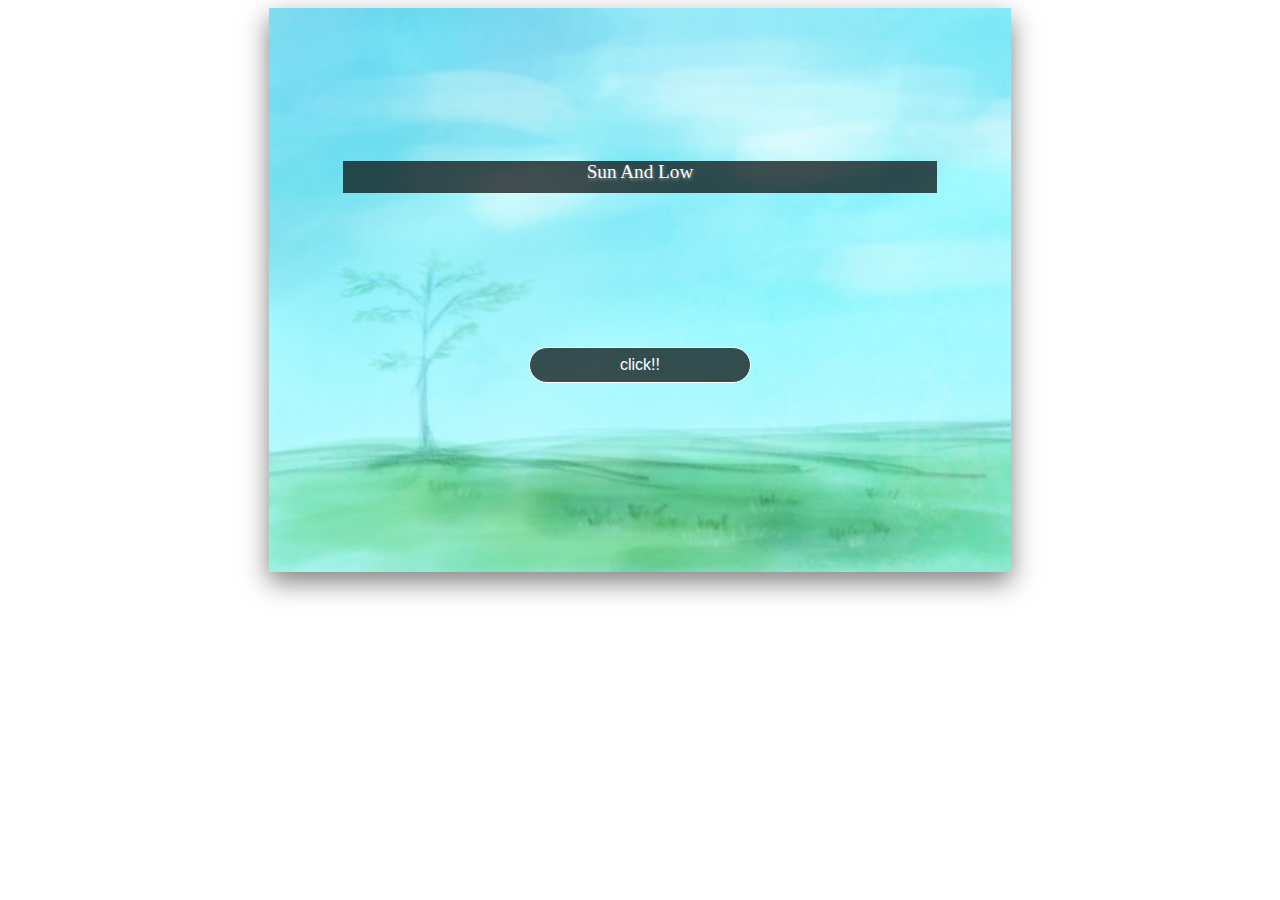
==== index.html @ babae147 "first commit" ====
<!DOCTYPE html>
<html lang="ja">
<head>
  <meta charset="UTF-8">
  <meta http-equiv="X-UA-Compatible" content="IE=edge">
  <meta name="description" content="ノベルゲーム">
  <link rel="shortcut icon" href="icon.ico">
  <meta name="twitter:card" content="summary_large_image">
  <meta name="twitter:site" content="@dimyasvariant" />
  <meta property="og:url" content="https://illionillion.github.io/novelgameproject2021/index.html" />
  <meta property="og:title" content="Sun And Low" />
  <meta property="og:description" content="ノベルゲーム「Sun And Low」" />
  <meta property="og:image" content="https://illionillion.github.io/novelgameproject2021/img/icon.jpg" />
  <meta name="viewport" content="width=device-width, initial-scale=1.0">
  <title>Sun And Low</title>
  <link rel="stylesheet" href="style/style.css">
  <link rel="stylesheet" href="style/endroll.css">
  <link rel="stylesheet" href="style/save.css">
  <link rel="stylesheet" href="style/background_image.css">
  <link rel="stylesheet" href="style/character_animation.css">
</head>
<body>
  <main>
    <div id="screen_frame">
      <!-- 画面 -->
      <div id="background_frame">
        <!-- 背景 -->
        <div id="character_frame">
          <div id="character_first">
            <!-- キャラ1 -->
            <img src="img/transparent_background.png" alt="character">
          </div>
          <div id="character_center">
            <!-- キャラ -->
            <img src="img/transparent_background.png" alt="character">
          </div>
          <div id="character_second">
            <!-- キャラ2 -->
            <img src="img/transparent_background.png" alt="character">
          </div>
        </div>
        <div id="title_frame"  class="sougen">
          <div id="title_text">
            <p>Sun And Low</p>
          </div>
          <div id="title_btn">
            <div class="btn">
              <input type="button" id="view_start" value="click!!">
            </div>
            <div id="title_btn_box" class="none">
              <div class="btn">
                <input type="button" value="start" onclick="start()">
              </div>
              <div class="btn">
                <input type="button" value="load" onclick="change_load_screen()">
              </div>
              <div class="btn">
                <input type="button" onclick="change_chapter()" value="chapter">
              </div>
            </div>
          </div>
        </div>
        <div id="option_area" class="none">
          <div class="option none" onclick="branch(this)"><div class="option_text">1</div></div>
          <div class="option none" onclick="branch(this)"><div class="option_text">2</div></div>
          <div class="option none" onclick="branch(this)"><div class="option_text">3</div></div>
          <div class="option none" onclick="branch(this)"><div class="option_text">4</div></div>
        </div>
        <div id="save_screen" class="none float_frame">
          <header>
            <p id="saveorload"></p>
            <div class="btn">
              <input type="button" onclick="toziru()" value="閉じる">
              <input type="button" id="switching_btn" onclick="" value="">
            </div>
          </header>
          <div id="save_option">
            <!--セーブ画面 -->
          </div>
        </div>
        <div id="chapter_frame" class="none float_frame">
          <header>
            <p>チャプター</p>
            <div class="btn">
              <input type="button" onclick="toziru()" value="閉じる">
            </div>
          </header>
          <div id="chapter_option">
            <!--チャプター -->
          </div>
        </div>
        <div id="flash_frame" class="none">

        </div>
        <div id="endroll_frame" class="none float_frame">
          <!-- エンドロール -->
          <div class="speed_btn">
            <div class="btn" id="change_endroll_speed">
              <input type="button" value="切り替え" onclick="endroll_speed()">
            </div>
            <div class="btn none" id="back_title_btn">
              <input type="button" value="タイトルへ">
            </div>
          </div>
          <div class="endroll" id="endroll">

            <div class="endroll_section">
              <div class="endroll_title">
                企画・シナリオ原案・代表
              </div>
              <div class="endroll_text">
                ゴマ団子
              </div>
            </div>

            <div class="endroll_section">
              <div class="endroll_title">
                メインキャラ設定・副代表
              </div>
              <div class="endroll_text">
                葵　生吹
              </div>
            </div>

            <div class="endroll_section">
              <div class="endroll_title">
                キャラ設定
              </div>
              <div class="endroll_text">
                <p>ゴマ団子</p>
                <p>牛山</p>
                <p>コバヤシ</p>
                <p>ホリ</p>
              </div>
            </div>

            <div class="endroll_section">
              <div class="endroll_title">
                キャラ設定サポート
              </div>
              <div class="endroll_text">
                嵐月
              </div>
            </div>

            <div class="endroll_section">
              <div class="endroll_title">
                シナリオライター
              </div>
              <div class="endroll_text">
                <p>ゴマ団子</p>
                <p>葵　生吹</p>
                <p>牛山</p>
                <p>コバヤシ</p>
                <p>ホリ</p>
              </div>
            </div>

            <div class="endroll_section">
              <div class="endroll_title">
                キャラクターデザイン・イラスト
              </div>
              <div class="endroll_text">
                <p>出津</p>
                <p>しゅうまい</p>
                <p>テツコ</p>
                <p>あいう</p>
                <p>おれんじてぃ〜</p>
                <p>北川ケイ</p>
              </div>
            </div>

            <div class="endroll_section">
              <div class="endroll_title">
                キャラクターデザイン監修
              </div>
              <div class="endroll_text">
                <p>葵　生吹</p>
                <p>ゴマ団子</p>
                <p>コバヤシ</p>
              </div>
            </div>

            <div class="endroll_section">
              <div class="endroll_title">
                背景写真
              </div>
              <div class="endroll_text">
                <p>ゴマ団子</p>
                <p>加藤二四三</p>
              </div>
            </div>
            
            <div class="endroll_section">
              <div class="endroll_title">
                撮影協力
              </div>
              <div class="endroll_text">
                一般社団法人 農laboファクトリー
              </div>
            </div>

            <div class="endroll_section">
              <div class="endroll_title">
                音楽
              </div>
              <div class="endroll_text">
                たかや
              </div>
            </div>

            <div class="endroll_section">
              <div class="endroll_title">
                背景写真・音楽監修
              </div>
              <div class="endroll_text">
                ゴマ団子
              </div>
            </div>

            <div class="endroll_section">
              <div class="endroll_title">
                録音
              </div>
              <div class="endroll_text">
                <p>ゴマ団子</p>
                <p>葵　生吹</p>
                <p>牛山</p>
              </div>
            </div>

            <div class="endroll_section">
              <div class="endroll_title">
                <p>主題歌</p>
                <p>「Datura」</p>
              </div>
              <div class="endroll_text">
                <div class="endroll_section">
                  <div class="endroll_title">
                    <p>作詞・作曲</p>
                  </div>
                  <div class="endroll_text">
                    <p>榎(らぴP</p>
                  </div>
                </div>
                <div class="endroll_section">
                  <div class="endroll_title">
                    <p>歌</p>
                  </div>
                  <div class="endroll_text">
                    <p>初音ミク</p>
                  </div>
                </div>
              </div>
            </div>

            <div class="endroll_section">
              <div class="endroll_title">
                エンジニア・プログラマー・ディレクター
              </div>
              <div class="endroll_text">
                セイ
              </div>
            </div>

            <div class="endroll_section">
              <div class="endroll_title">
                プログラマー補助
              </div>
              <div class="endroll_text">
                <p>ホリ</p>
                <p>たかや</p>
              </div>
            </div>

            <div class="endroll_section">
              <div class="endroll_title">
                広報
              </div>
              <div class="endroll_text">
                <p>牛山</p>
                <p>ゴマ団子</p>
                <p>葵　生吹</p>
              </div>
            </div>

            <div class="endroll_section">
              <div class="endroll_title">
                協力
              </div>
              <div class="endroll_text">
                夢猫めろん
              </div>
            </div>

            <div class="endroll_section">
              <div class="endroll_title">
                プロデューサー・制作進行
              </div>
              <div class="endroll_text">
                ゴマ団子
              </div>
            </div>

            <div class="endroll_section">
              <div class="endroll_title">
                プロデューサーサブ
              </div>
              <div class="endroll_text">
                葵　生吹
              </div>
            </div>

            <div class="endroll_section">
              <div class="endroll_title">
                制作
              </div>
              <div class="endroll_text">
                <p>ナード・クリエイター</p>
                <p>@Nerd_Creater</p>
              </div>
            </div>
            <br><br><br><br><br><br><br><br><br><br><br><br><br><br><br><br><br><br><br><br>
            <div class="endroll_secion">
              <div class="endroll_title">
                監督
              </div>
              <div class="endroll_text">
                ゴマ団子
              </div>
            </div>
            <div class="endroll_section endroll_image">
              <img src="img/icon.jpg" alt="icon" srcset="">
            </div>
          </div>
        </div>
        <div id="user_frame" class="none">
          <div id="text_frame">
            <div id="character_name">
              <!-- character -->
            </div>
            <div id="text_area">
            </div>
          </div>
          <div id="controller_frame">
            <div class="btn"><input type="button" onclick="skip()" value="スキップ"></div>
            <div class="btn"><input type="button" onclick="next()" value="次へ"></div>
            <div class="btn"><input type="button" onclick="back()" value="戻る"></div>
            <div class="btn"><input type="button" onclick="change_save_screen()" value="セーブ"></div>
            <div class="btn"><input type="button" onclick="change_chapter()" value="チャプター"></div>
          </div>
        </div>
      </div>
    </div>
  </main>
  <script src="jquery/jquery-3.6.0.min.js"></script>
  <script src="jquery/crypto-js.min.js"></script>
  <script src="program/reset_console.js"></script>
  <script src="json/text_data.json.js"></script>
  <script src="json/add_prop.json.js"></script>
  <script src="program/add_prop.js"></script>
  <script src="program/text_data.js"></script>
  <script src="program/program.js"></script>
  <script src="program/save.js"></script>
  <script src="program/effect_check.js"></script>
  <script src="program/chapter.js"></script>
  <script src="program/endroll.js"></script>
  <script src="program/title.js"></script>
</body>
</html>
---- style/style.css ----
body{
  margin-left: 0;
  margin-right: 0;
  /* margin: 0; */
  /* width: 500px; */
  /* width: 80%; */
  /* height: 380px;
  margin: auto ; */
}




@media screen and (max-width:700px){
  main{
    width: 500px;
    height: 380px;
    margin: auto;
  }
}
@media screen and (min-width:700px){
  main{
    width: 58%;
    margin: auto;
  }
  /* main::before{
    padding-top: 76%;
  } */
  /* #text_area{
    font-size: 1.2rem;
  } */
}

input[type="button"]:focus{
  box-shadow: 0 10px 25px 0 rgba(0, 0, 0, .5);
}

#screen_frame{
  width: 100%;
  height: 100%;
  margin: auto;
  box-shadow: 0 10px 25px 0 rgba(0, 0, 0, .5);
}

#background_frame{
  /* background: #000; */
  position: relative;
  width: 100%;
  height: 100%;
}

#character_frame{
  display: flex;
  width: 100%;
  height: 59%;
}

#character_frame div{
  margin: auto;
  margin-top: 30px;
  width: 30%;
  height: 147%;
  z-index: 0;
  /* transition: 2s; */
}

#character_frame div img{
  z-index: 0;
  width: 100%;
}
#title_frame{
  /* background: #000; */
  color: #fff;
  width: 100%;
  height: 100%;
  position: absolute;
  top: 0px;
  left:0px;
  z-index: 2;
  display: flex;
  flex-direction: column;
}

#title_text{
  height: 60%;
  position: relative;
  /* display: inline; */
}

#title_text p{
  text-align: center;
  position: absolute;
  top: 0;
  right: 0;
  bottom: 0;
  left: 0;
  margin: auto;
  width: 80%;
  height: 2rem;
  text-shadow: 1px 2px 3px #808080;
  background: rgba(0, 0, 0, 0.692);
  font-size: 1.2rem;
}

#title_btn{
  height: 40%;
  text-align: center;
  position: relative;
}
#title_btn .btn{
  width: 30%;
  height: 20%;
  margin: auto;
}
#title_btn .btn input{
  background: rgba(0, 0, 0, 0.692);
}
  #title_btn_box{
  display: flex;
  position: absolute;
  top: 0;
  right: 0;
  bottom: 0;
  left: 0;
  margin: auto;
  width: 75%;
  height: 3.2rem;
}

#title_btn_box .btn{
  /* display: inline; */
  margin: auto;
  width: 30%;
  height: 100%;
}

#title_btn .btn input{
  width: 100%;
  margin: auto;
  cursor: pointer;
  font-size: 1rem;
}

#option_area{
  background: rgba(0, 0, 0, 0.692);
  width: 100%;
  height: 100%;
  position: absolute;
  top: 0px;
  left:0px;
  z-index: 2;
}

.option:hover{
  background: rgba(0, 0, 0, 0.692);

}

#option_area .option{
  color: #fff;
  border: #fff 1px solid;
  border-radius: 25px;
  margin: 5px auto;
  width: 90%;
  height: 23%;
  cursor: pointer;
}

#option_area .option .option_text{
  margin: 5px;
}

.float_frame{
  background: rgba(0, 0, 0, 0.692);
  width: 100%;
  height: 100%;
  position: absolute;
  top: 0px;
  left:0px;
  z-index: 2;
}

.float_frame header{
  display: flex;
  height: 15%;
}
.float_frame header p{
  width: 60%;
  color: #fff;
  text-align: center;
  margin: auto;
}
.float_frame header .btn{
  width: 30%;
  margin: auto;
}
.float_frame #chapter_option{
  height: 80%;
  overflow-y: auto;
}

.float_frame #chapter_option .option{
  color: #fff;
  border: #fff 1px solid;
  border-radius: 25px;
  margin: 5px auto;
  width: 90%;
  height: 23%;
  cursor: pointer;
}

#flash_frame{
  width: 100%;
  height: 100%;
  background-color: #fff;
  z-index: 2;
  position: absolute;
  top: 0;
  left: 0;
}

.none{
  display: none !important;
}

#user_frame{
  display: flex;
  background: rgba(0, 0, 0, 0.692);
  z-index: 1;
  position: absolute;
  top: 56.5%;
  left: 4%;
  border-radius: 25px;
  border: 1px solid #fff;
  width: 90%;
  height: 42%;
  padding: 0 5px;
}

#user_frame #text_frame{
  /* width: 350px; */
  width: 77%;
  height: 100%;
  z-index: 2;
  color: white;
  margin: 0 auto;
}
#character_name{
  margin: 3px 0;
  height: 11%;
}
#text_area{
  overflow-y: auto;
  height: 85%;
}

#user_frame #controller_frame{
  width: 23%;
  z-index: 2;
  margin: 5px auto;

}

#controller_frame .btn{
  height: 20%;
}

.btn{
  text-align: center;
}

.btn input{
  width: 100%;
  height: 80%;
  margin: 3px auto;
  border-radius: 25px;
  background: none;
  color: #fff;
  border: 1px solid #fff;
  transition: 0.1s;
  cursor: pointer;
  font-size: 70%;

}

.btn input:focus{
  outline: none;
}

.btn input:active{
  background: rgba(0, 0, 0, 0.692);
}

@media screen and (max-width:762px){
  /* main{
    transform: scale(0.8, 0.8);
    transform: translate(0, 0);
  } */
  /* #screen_frame{
    width: auto;
  } */

/* #user_frame{
  width: auto;
  left: auto;
  } */
}
---- style/endroll.css ----
#endroll_frame{
  overflow: hidden;  
  background-color: #000000;
  position: absolute;
}

.endroll {
  animation-timing-function: linear;
  animation-iteration-count: infinite;
  color: #fff;
  text-align: center;
  position: relative;
  top: 100%;
  /* font-family: 'Franklin Gothic Medium', 'Arial Narrow', Arial, sans-serif; */
}

.endroll_section{
  margin:30px auto ;
}

.endroll_title{
  /* font-weight: bold; */
  font-size: 1.1rem;
}

.endroll_text {
  margin: 5px auto;
}

.endroll_text p{
  margin: 5px auto;
}

.endroll_image{
  width: 50%;
}

.endroll_image img{
  width: 100%;
}

.speed_btn{
  z-index: 3;
  width: 25%;
  position: absolute;
  top: 0px;
  right: 0px;
}
---- style/save.css ----
#save_option{
  height: 80%;
}
#save_option .option{
  color: #fff;
  border: #fff 1px solid;
  border-radius: 25px;
  margin: 5px auto;
  width: 90%;
  height: 23%;
  cursor: pointer;
}

#save_option .option .option_text{
  margin: 5px;
  display: flex;
}

.save_icon{
  margin: 0 5px;
  width: 20%;
}

.save_icon img{
  width: 100%;
  border-radius: 10%;
}

.save_prop{
  width: 80%;
  margin: auto;
}

.data_prop{
  display: flex;

}

.data_page{
  width: 50%;
  margin: auto;
}

.percent{
  width: 50%;
  margin: auto;
}
---- style/background_image.css ----
.sougen{
  background-image: url(../background_img/sougen_nohara.jpg);
  background-size: cover;
}

.himawari{
  background-image: url(../background_img/himawari.jpg);
  background-size: cover;
}

.kaidan{
  background-image: url(../background_img/kaidan.jpg);
  background-size: cover;
}

.kuruma{
  background-image: url(../background_img/kuruma.jpg);
  background-size: cover;
}

.kuwa{
  background-image: url(../background_img/kuwa.jpg);
  background-size: cover;
}

.nasubi{
  background-image: url(../background_img/nasubi.jpg);
  background-size: cover;
}

.sora{
  background-image: url(../background_img/sora.jpg);
  background-size: cover;
}

.tanbo{
  background-image: url(../background_img/tanbo.jpg);
  background-size: cover;
}

.yamamodori{
  background-image: url(../background_img/yamamidori.jpg);
  background-size: cover;
}

.yane{
  background-image: url(../background_img/yane.jpg);
  background-size: cover;
}

.cumulonimbs{
  background: url(../background_img/cumulonimbs.jpg);
  background-size: cover;
}

.leaf_and_sky{
  background: url(../background_img/leaf_and_sky.jpg);
  background-size: cover;
}

.waterflow{
  background: url(../background_img/waterflow.jpg);
  background-size: cover;
}

.black{
  background: url(../background_img/black.png);
  background-size: cover;
}

.white{
  background: url(../background_img/white.png);
  background-size: cover;
}

.city_1{
  background: url(../background_img/city_1.jpg);
  background-size: cover;
}

.city_2{
  background: url(../background_img/city_2.jpg);
  background-size: cover;
}

.city_3{
  background: url(../background_img/city_3.jpg);
  background-size: cover;
}

.dark_bridge{
  background: url(../background_img/dark_bridge.jpg);
  background-size: cover;
}

.cave{
  background: url(../background_img/cave.jpg);
  background-size: cover;
}

.classroom1{
  background: url(../background_img/classroom1.jpg);
  background-size: cover;
}

.classroom2{
  background: url(../background_img/classroom2.jpg);
  background-size: cover;
}

.classroom3{
  background: url(../background_img/classroom3.jpg);
  background-size: cover;
}

.library{
  background: url(../background_img/library.jpg);
  background-size: cover;
}

.openbook{
  background: url(../background_img/openbook.jpg);
  background-size: cover;
}

.fortune_telling{
  background: url(../background_img/fortune_telling.jpg);
  background-size: cover;
}

.real_hero_room{
  background: url(../background_img/real_hero_room.jpg);
  background-size: cover;
}

.real_living_room{
  background: url(../background_img/real_living_room.jpg);
  background-size: cover;
}

.temple_entrance{
  background: url(../background_img/temple_entrance.jpg);
  background-size: cover;
}

.throne{
  background: url(../background_img/throne.jpg);
  background-size: cover;
}

.royal_palace{
  background: url(../background_img/royal_palace.jpg);
  background-size: cover;
}

.knights{
  background: url(../background_img/knights.jpg);
  background-size: cover;
}

.training_ground{
  background: url(../background_img/training_ground.jpg);
  background-size: cover;
}

.tunnel{
  background: url(../background_img/tunnel.jpg);
  background-size: cover;
}

.real_nohara{
  background: url(../background_img/real_nohara.jpg);
  background-size: cover;
}

.archive{
  background: url(../background_img/archive.jpg);
  background-size: cover;
}

.bushes1{
  background: url(../background_img/bushes.jpg);
  background-size: cover;
}

.bushes2{
  background: url(../background_img/bushes2.jpg);
  background-size: cover;
}

.principalroom1{
  background: url(../background_img/principalroom.jpg);
  background-size: cover;
}

.principalroom2{
  background: url(../background_img/principalroom2.jpg);
  background-size: cover;
}

.wall1{
  background: url(../background_img/wall1.jpg);
  background-size: cover;
}

.wall2{
  background: url(../background_img/wall2.jpg);
  background-size: cover;
}

.wall3{
  background: url(../background_img/wall3.jpg);
  background-size: cover;
}

.machinami{
  background: url(../background_img/machinami.jpg);
  background-size: cover;
}

.rouka{
  background: url(../background_img/rouka.jpg);
  background-size: cover;
}

.izumi{
  background: url(../background_img/izumi.jpg);
  background-size: cover;
}

.sea1{
  background: url(../background_img/sea1.jpg);
  background-size: cover;
}

.sea2{
  background: url(../background_img/sea2.jpg);
  background-size: cover;
}

.sea3{
  background: url(../background_img/sea3.jpg);
  background-size: cover;
}
---- style/character_animation.css ----
.purun {
  animation: purun 0.8s linear 0s 1;
}

@keyframes purun {
  0%   { transform: scale(1.0, 1.0) translate(0%, 0%); }
  15%  { transform: scale(0.9, 0.9) translate(0%, 5%); }
  30%  { transform: scale(1.3, 0.8) translate(0%, 10%); }
  50%  { transform: scale(0.8, 1.3) translate(0%, -10%); }
  70%  { transform: scale(1.1, 0.9) translate(0%, 5%); }
  100% { transform: scale(1.0, 1.0) translate(0%, 0%); }
}

.korokoro {
  animation: korokoro 2.5s linear 0s 1;
}

@keyframes korokoro {
  0%   { transform: translate(0%, 0%); }
  5%   { transform: translate(10%, 0%) rotate(10deg); }
  25%  { transform: translate(20%, 0%) rotate(20deg); }
  30%  { transform: translate(-10%, 0%) rotate(-10deg); }
  35%  { transform: translate(-15%, 0%) rotate(-15deg); }
  45%  { transform: translate(10%, 0%) rotate(10deg); }
  50%  { transform: translate(15%, 0%) rotate(15deg); }
  60%  { transform: translate(-5%, 0%) rotate(-5deg); }
  65%  { transform: translate(-7%, 0%) rotate(-7deg); }
  75%  { transform: translate(0%, 0%) rotate(0deg); }
  100% { transform: translate(0%, 0%) rotate(0deg); }
}

.purupuru {
  animation: purupuru 0.8s linear 0s 1;
}

@keyframes purupuru {
  0%   { transform: scale(1.0, 1.0) translate(0%, 0%); }
  20%  { transform: scale(1.0, 1.06) translate(-5%, -4%) skew(6deg, 0deg); }
  50%  { transform: scale(1.0, 0.94) translate(5%, 4%) skew(-6deg, 0deg); }
  65%  { transform: scale(1.0, 1.03) translate(2%, -2%) skew(-3deg, 0deg); }
  80%  { transform: scale(1.0, 0.97) translate(-2%, 2%) skew(3deg, 0deg); }
  100% { transform: scale(1.0, 1.0) translate(0%, 0%); }
}

.poyon {
  animation: poyon 1.1s linear 0s 1;
}

@keyframes poyon {
  0%   { transform: scale(0.8, 1.4) translate(0%, -100%); }
  10%  { transform: scale(0.8, 1.4) translate(0%, -15%); }
  20%  { transform: scale(1.4, 0.6) translate(0%, 30%); }
  30%  { transform: scale(0.9, 1.1) translate(0%, -10%); }
  40%  { transform: scale(0.95, 1.2) translate(0%, -30%); }
  50%  { transform: scale(0.95, 1.2) translate(0%, -10%); }
  60%  { transform: scale(1.1, 0.9) translate(0%, 5%); }
  70%  { transform: scale(1.0, 1.0) translate(0%, 0%); }
  100% { transform: scale(1.0, 1.0) translate(0%, 0%); }
}

.poyooon {
  animation: poyooon 0.9s linear 0s 1;
}
@keyframes poyooon {
  0%   { transform: scale(1.0, 1.0) translate(0%, 0%); }
  10%  { transform: scale(1.1, 0.9) translate(0%, 5%); }
  40%  { transform: scale(1.2, 0.8) translate(0%, 15%); }
  50%  { transform: scale(1.0, 1.0) translate(0%, 0%); }
  60%  { transform: scale(0.9, 1.2) translate(0%, -100%); }
  75%  { transform: scale(0.9, 1.2) translate(0%, -20%); }
  85%  { transform: scale(1.2, 0.8) translate(0%, 15%); }
  100% { transform: scale(1.0, 1.0) translate(0%, 0%); }
}

.left_right {
  animation: left_right 0.9s linear 0s 1;
}
@keyframes left_right {
  0%   { transform: scale(1.0, 1.0) translate(50%, 0%); }
  10%  { transform: scale(0.8, 0.9) translate(-50%, 5%); }
  40%  { transform: scale(0.9, 0.8) translate(50%, 15%); }
  50%  { transform: scale(1.0, 1.0) translate(50%, 0%); }
  60%  { transform: scale(0.9, 1.2) translate(-55%, 0%); }
  75%  { transform: scale(0.9, 1.2) translate(50%, 20%); }
  85%  { transform: scale(1.2, 0.8) translate(-50%, 15%); }
  100% { transform: scale(1.0, 1.0) translate(0%, 0%); }
}

.shake{
  animation: shake .1s linear infinite;
}

@keyframes shake {
  0% {transform: translateX(0);}
  40% {transform: translateX(-3%);}  
  80% {transform: translateX(3%);}
  100% {transform: translateX(0);}
}
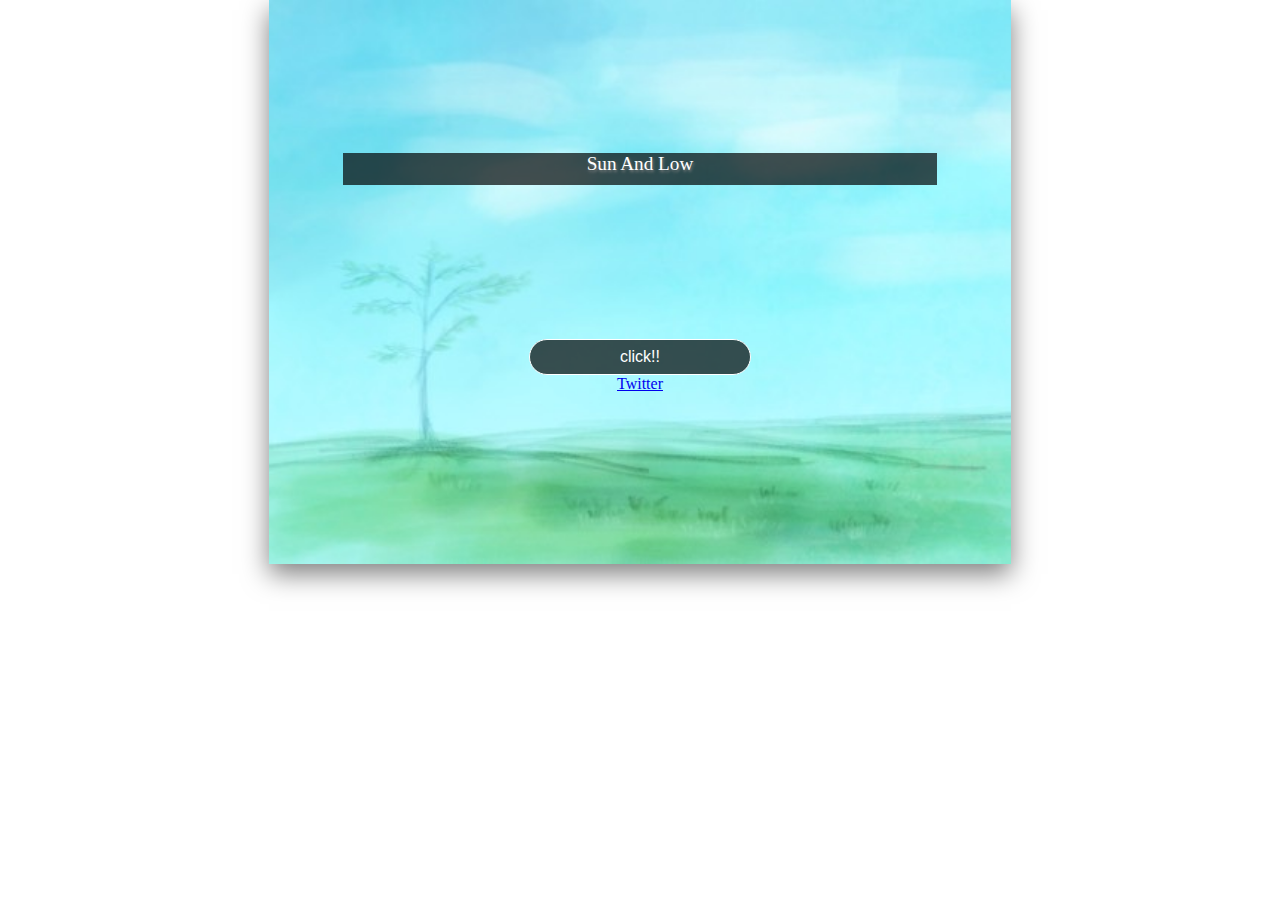
==== commit 9476a0be: "後悔公開用" ====
--- a/index.html
+++ b/index.html
@@ -46,6 +46,7 @@
           <div id="title_btn">
             <div class="btn">
               <input type="button" id="view_start" value="click!!">
+              <a href="https://twitter.com/Nerd_Creator?s=20" target="_blank" rel="noopener noreferrer">Twitter</a>
             </div>
             <div id="title_btn_box" class="none">
               <div class="btn">
@@ -362,6 +363,8 @@
   <script src="program/text_data.js"></script>
   <script src="program/program.js"></script>
   <script src="program/save.js"></script>
+  <!-- <script src="program/set_cookie.js"></script> -->
+  <script src="program/set_localstorage.js"></script>
   <script src="program/effect_check.js"></script>
   <script src="program/chapter.js"></script>
   <script src="program/endroll.js"></script>
--- a/style/style.css
+++ b/style/style.css
@@ -1,6 +1,7 @@
 body{
-  margin-left: 0;
-  margin-right: 0;
+  margin: auto;
+  /* margin-left: 0;
+  margin-right: 0; */
   /* margin: 0; */
   /* width: 500px; */
   /* width: 80%; */
@@ -23,12 +24,6 @@
     width: 58%;
     margin: auto;
   }
-  /* main::before{
-    padding-top: 76%;
-  } */
-  /* #text_area{
-    font-size: 1.2rem;
-  } */
 }
 
 input[type="button"]:focus{
